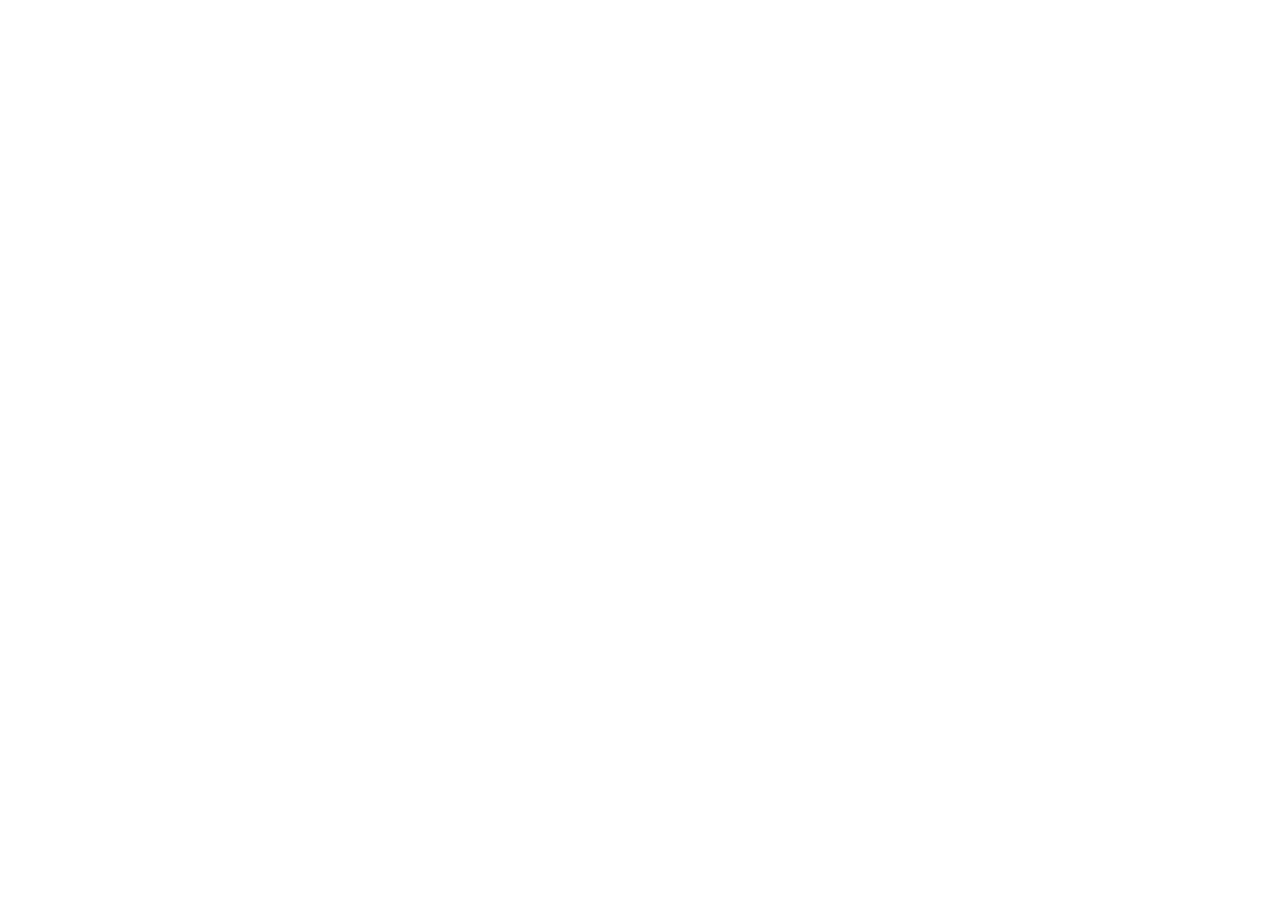
==== index.html @ 637146cd "Add Cairo font and basic styling - Import Cairo font from Google Fonts - Set up CSS with Cairo as de" ====
<!DOCTYPE html>
<html lang="en">
<head>
    <meta charset="UTF-8">
    <meta name="viewport" content="width=device-width, initial-scale=1.0">
    <title>Document</title>
    <link rel="preconnect" href="https://fonts.googleapis.com">
    <link rel="preconnect" href="https://fonts.gstatic.com" crossorigin>
    <link href="https://fonts.googleapis.com/css2?family=Cairo:wght@300;400;500;600;700&display=swap" rel="stylesheet">
    <link rel="stylesheet" href="style/style.css">
</head>
<body>
    <header></header>
</body>
</html>
---- style/style.css ----
* {
    margin: 0;
    padding: 0;
    box-sizing: border-box;
}

body {
    font-family: 'Cairo', sans-serif;
    line-height: 1.6;
}
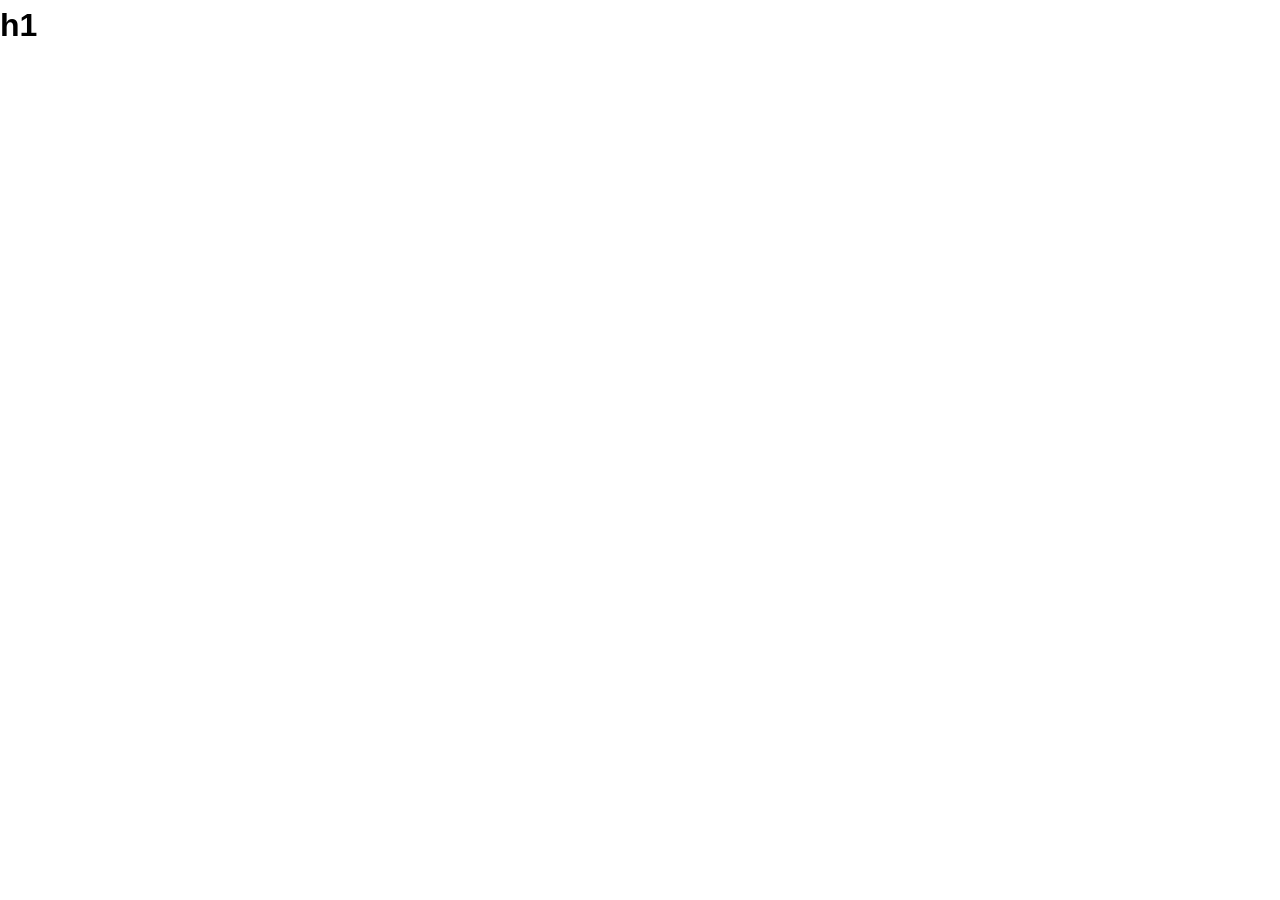
==== commit 06e24535: "Add h1 heading in header Co-Authored-By: ubb-a <noreply@anthropic.com>" ====
--- a/index.html
+++ b/index.html
@@ -10,6 +10,9 @@
     <link rel="stylesheet" href="style/style.css">
 </head>
 <body>
-    <header></header>
+    <header>
+        <h1>h1
+        </h1>
+    </header>
 </body>
 </html>
